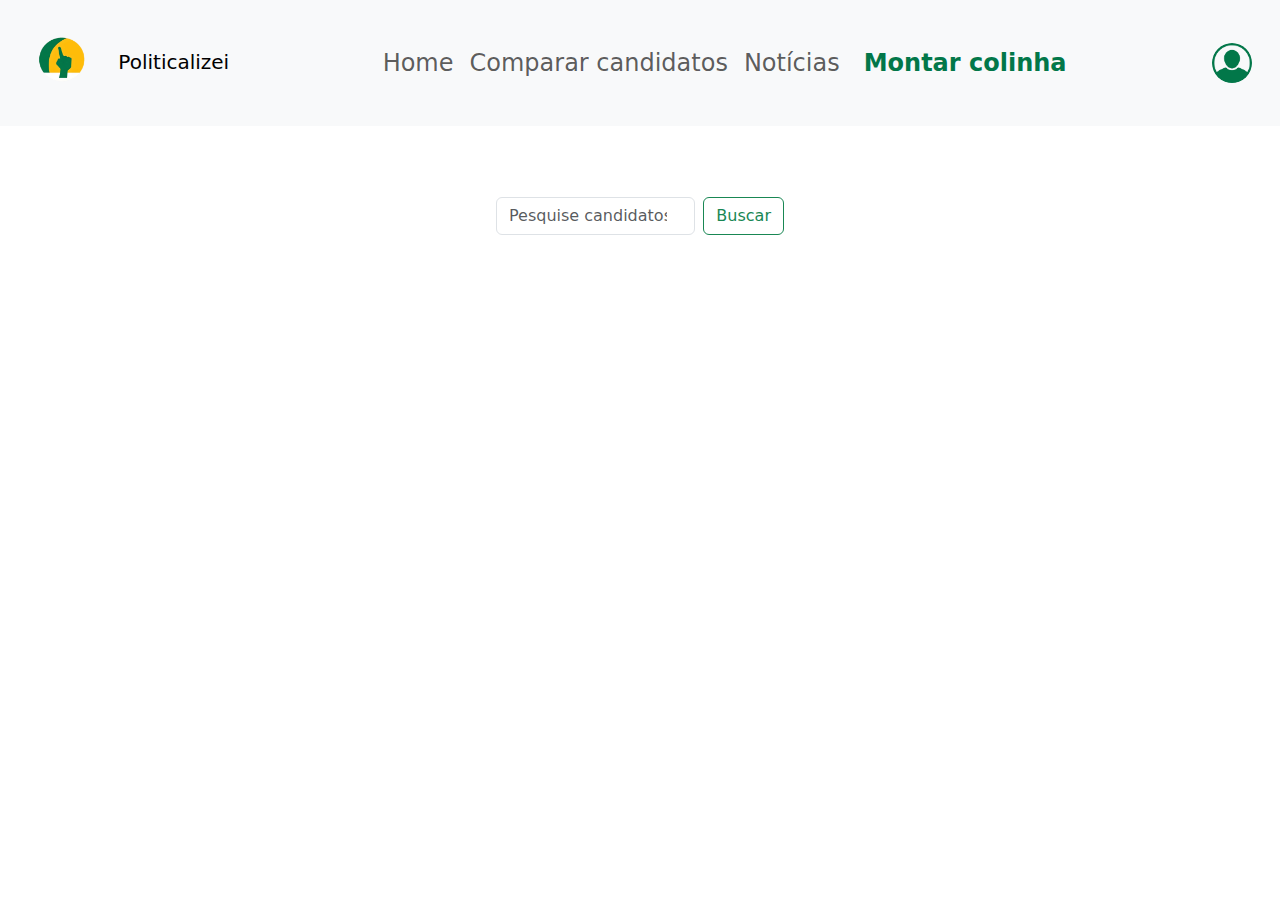
==== colinha.html @ 37c53d86 "first commit" ====
<!DOCTYPE html>
<html lang="pt-br">

<head>
    <title>Politicalizei</title>
    <meta charset="UTF-8">
    <meta name="viewport" content="width=device-width, initial-scale=1.0">
    <link href="https://cdn.jsdelivr.net/npm/bootstrap@5.3.3/dist/css/bootstrap.min.css" rel="stylesheet"
        integrity="sha384-QWTKZyjpPEjISv5WaRU9OFeRpok6YctnYmDr5pNlyT2bRjXh0JMhjY6hW+ALEwIH" crossorigin="anonymous">
    <link href="styles.css" rel="stylesheet"/>
</head>

<body>
    <nav class="navbar navbar-expand-lg bg-body-tertiary">
        <div class="container-fluid">
            <a class="navbar-brand" href="#">
                <img src="/assets/logo.png" alt="Politicalizei" width="100" height="100">
                Politicalizei
            </a>
          <button class="navbar-toggler" type="button" data-bs-toggle="collapse" data-bs-target="#navbarNav" aria-controls="navbarNav" aria-expanded="false" aria-label="Navegação">
            <span class="navbar-toggler-icon"></span>
          </button>
          <div class="collapse navbar-collapse justify-content-center" id="navbarNav">
            <ul class="navbar-nav">
              <li class="nav-item">
                <a class="nav-link" aria-current="page" href="index.html">Home</a>
              </li>
              <li class="nav-item">
                <a class="nav-link" href="comparar.html">Comparar candidatos</a>
              </li>
              <li class="nav-item">
                <a class="nav-link" href="noticias.html">Notícias</a>
              </li>
              <li class="nav-item active">
                <a class="nav-link" href="colinha.html">Montar colinha</a>
              </li>
            </ul>          
          </div>
          <a class="navbar-brand" href="#">
            <img src="/assets/user.png" alt="user" style="width:40px;" class="rounded-pill"> 
          </a>
        </div>
      </nav>
      <div id="home">
        <div class="container-custom d-flex justify-content-center align-items-center">
            <div class="text-center w-25 p-3" style="min-width: 320px;">
                <form class="d-flex" role="search">
                    <input class="form-control me-2" type="search" placeholder="Pesquise candidatos..." aria-label="Pesquise candidatos...">
                    <button class="btn btn-outline-success" type="submit">Buscar</button>
                  </form>
            </div>
        </div>
      </div>
    <script src="https://cdn.jsdelivr.net/npm/bootstrap@5.3.3/dist/js/bootstrap.bundle.min.js"
        integrity="sha384-YvpcrYf0tY3lHB60NNkmXc5s9fDVZLESaAA55NDzOxhy9GkcIdslK1eN7N6jIeHz"
        crossorigin="anonymous"></script>
    <script src="https://cdn.jsdelivr.net/npm/@popperjs/core@2.11.8/dist/umd/popper.min.js"
        integrity="sha384-I7E8VVD/ismYTF4hNIPjVp/Zjvgyol6VFvRkX/vR+Vc4jQkC+hVqc2pM8ODewa9r"
        crossorigin="anonymous"></script>
    <script src="https://cdn.jsdelivr.net/npm/bootstrap@5.3.3/dist/js/bootstrap.min.js"
        integrity="sha384-0pUGZvbkm6XF6gxjEnlmuGrJXVbNuzT9qBBavbLwCsOGabYfZo0T0to5eqruptLy"
        crossorigin="anonymous"></script>
</body>

</html>
---- styles.css ----
.nav-item {
    /* Define um tamanho de fonte padrão que será sobrescrito pelo JavaScript */
    font-size: 24px;
}

.container-custom {
    height: 20vh; /* Define a altura do contêiner */
}

.nav-item.active , .nav-item.active a {
    color: #027749;
    font-weight: bold;
    padding-right: 0.5rem;
    padding-left: 0.5rem;
  }

.nav-link:hover {
    color: #FFBC09;
    font-weight: bold;
}
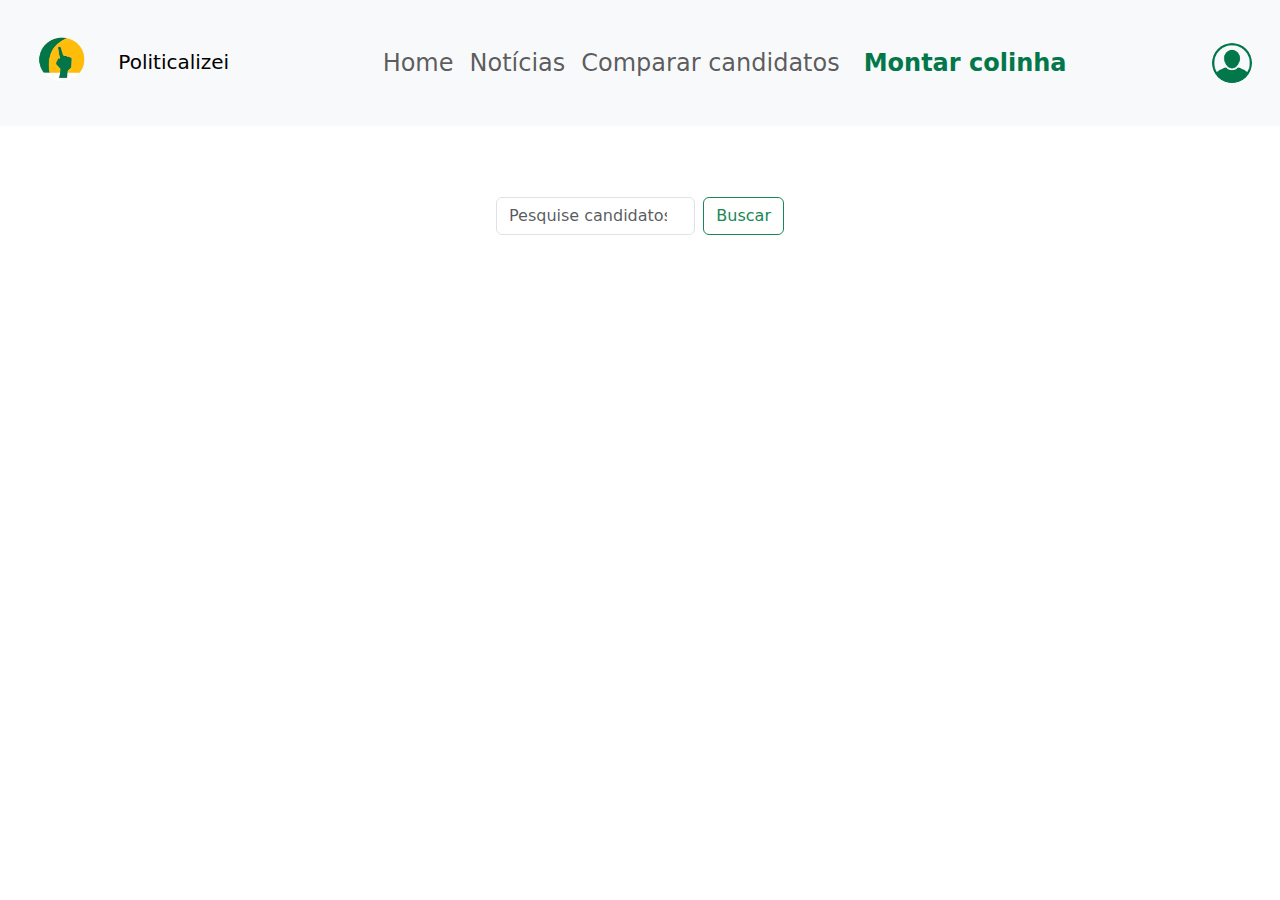
==== commit 3a7c6da4: "update home and news" ====
--- a/colinha.html
+++ b/colinha.html
@@ -14,7 +14,7 @@
     <nav class="navbar navbar-expand-lg bg-body-tertiary">
         <div class="container-fluid">
             <a class="navbar-brand" href="#">
-                <img src="/assets/logo.png" alt="Politicalizei" width="100" height="100">
+                <img src="/assets/logo.png" alt="Imagem do Logo do Site Politicalizei mostrando uma mão apontando para cima" width="100" height="100">
                 Politicalizei
             </a>
           <button class="navbar-toggler" type="button" data-bs-toggle="collapse" data-bs-target="#navbarNav" aria-controls="navbarNav" aria-expanded="false" aria-label="Navegação">
@@ -26,10 +26,10 @@
                 <a class="nav-link" aria-current="page" href="index.html">Home</a>
               </li>
               <li class="nav-item">
-                <a class="nav-link" href="comparar.html">Comparar candidatos</a>
+                <a class="nav-link" href="noticias.html">Notícias</a>
               </li>
               <li class="nav-item">
-                <a class="nav-link" href="noticias.html">Notícias</a>
+                <a class="nav-link" href="comparar.html">Comparar candidatos</a>
               </li>
               <li class="nav-item active">
                 <a class="nav-link" href="colinha.html">Montar colinha</a>
@@ -37,7 +37,7 @@
             </ul>          
           </div>
           <a class="navbar-brand" href="#">
-            <img src="/assets/user.png" alt="user" style="width:40px;" class="rounded-pill"> 
+            <img src="/assets/user.png" alt="Imagem do Usuário Logado no Sistema" style="width:40px;" class="rounded-pill"> 
           </a>
         </div>
       </nav>
--- a/styles.css
+++ b/styles.css
@@ -1,10 +1,9 @@
 .nav-item {
-    /* Define um tamanho de fonte padrão que será sobrescrito pelo JavaScript */
     font-size: 24px;
 }
 
 .container-custom {
-    height: 20vh; /* Define a altura do contêiner */
+    height: 20vh; 
 }
 
 .nav-item.active , .nav-item.active a {
@@ -17,4 +16,129 @@
 .nav-link:hover {
     color: #FFBC09;
     font-weight: bold;
-}+}
+
+.custom-col-noticias {
+    padding: 20px;
+}
+
+.content-noticias {
+    background-color: #f8f9fa;
+    padding: 20px;
+    border-radius: 5px;
+    text-align: center;
+}
+
+.noticias-imagem {
+    width: 100%; 
+    height: 100%;
+}
+
+
+.text-color-azul{
+    font-size: 15pt;
+    color: #027749
+}
+
+.text-color-azul:hover{
+    background-color: #027749;
+    color: #FFBC09;
+}
+
+.cand {
+    text-align: center;
+}
+
+.img-cand {
+    width: 100px;
+}
+
+.justify-text {
+    text-align: justify;
+}
+
+.content-noticias:hover {
+    cursor: pointer;
+    background-color: rgb(202, 200, 200);
+}
+
+@media (max-width: 640px) {
+    .noticias-imagem {
+        max-width: 50%;
+        height: auto;
+    }
+}
+
+footer {
+    display: flex;
+    justify-content: center;
+    align-items: center;
+    height: 50px;
+    background-color: #f1f1f1;
+    border-top: 1px solid #ccc;
+}
+
+.previous{
+    margin-left: -200px;
+}
+
+.next {
+    margin-left: 200px;
+}
+
+#colinha{
+    fill:#027749;
+}
+
+.text-color-azul:hover #colinha{
+    fill: #FFBC09;
+}
+
+.city-select{
+    border-radius: 70px 70px;
+    width: 200px;
+    font-size: 15pt;
+    text-align: center;
+    color: #ffff;
+    cursor: pointer;
+    background-color: #027749;
+    background-image: url("data:image/svg+xml,%3Csvg xmlns='http://www.w3.org/2000/svg' width='100' height='100' viewBox='0 0 1024 1024'%3E%3Cpath fill='white' d='M104.704 338.752a64 64 0 0 1 90.496 0l316.8 316.8l316.8-316.8a64 64 0 0 1 90.496 90.496L557.248 791.296a64 64 0 0 1-90.496 0L104.704 429.248a64 64 0 0 1 0-90.496'/%3E%3C/svg%3E");
+    background-position-x: 160px;
+}
+
+.city-select::-ms-expand {
+  display: none;
+}
+
+h1 {
+   font-size: 24px;  
+}
+
+#searchbutton{
+    border-radius: 100%;
+    height: 50px;
+    background-color: #027749;
+}
+#filterbutton{
+    border-radius: 100%;
+    height: 50px;
+}
+
+.group-search{
+    padding: 10px;
+    background-color: #ccc;
+    width: 50%;
+    border-radius: 70px 70px;
+}
+
+#search-text {
+    outline: none;
+    border: none;
+    background-color: #ccc;
+}
+
+#search-text:focus{
+    box-shadow: 0 0 0 0;
+    border: 0 none;
+    outline: 0;
+}
